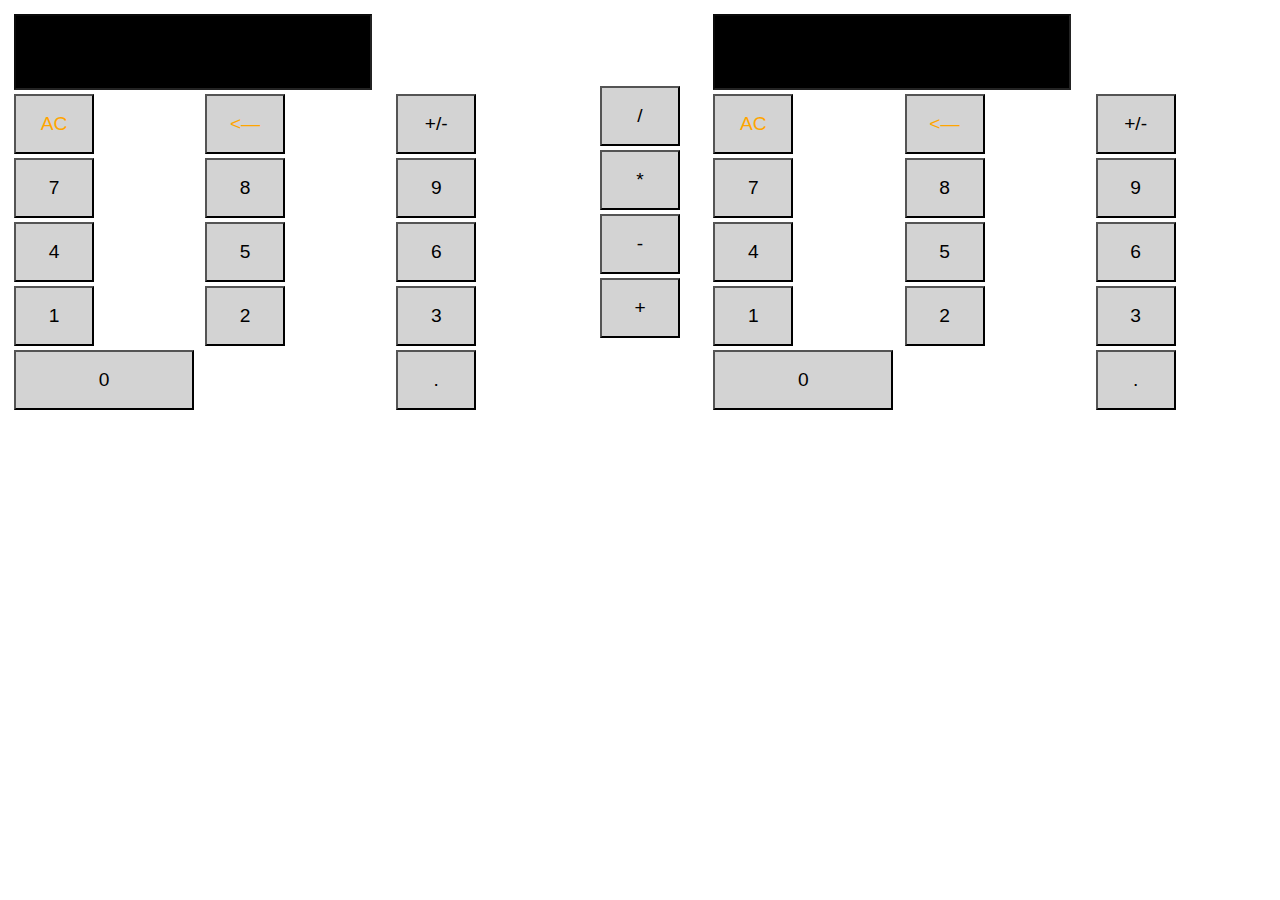
==== html/calculater.html @ 78a76967 "添加静态页面" ====
<!DOCTYPE html>
<html>
<head>
	<title>jsss</title>
    <style type="text/css">
    	table{
    		
    		margin:10 auto;
            
    	}
		
    	
    	.but_ac{
    		width: 80px;
    		height: 60px;
    		background-color : lightgray;
    		font-size: 1.2em;
    	}
    	.but{
    		width: 80px;
    		height: 60px;
    		background-color : lightgray;
    		font-size: 1.2em;
    	}
    	.screen1{
    		width: 350px;
            height: 70px;
            font-size: 1.5em;
            color: white;
            background-color: black;
            text-align:right; 
    	}
		.screen2{
    		width: 350px;
            height: 70px;
            font-size: 1.5em;
            color: white;
            background-color: black;
            text-align:right; 
    	}

    </style>

    <script type="text/javascript">
    	window.onload=function(){
    	   var result;
           var str=[];
    	   var num=document.getElementsByClassName("but");
		   var scr1=document.getElementsByClassName("screen1")[0];
    	   var scr2=document.getElementsByClassName("screen2")[0];
           for(var i=0;i<num.length;i++)
           {

            	num[i].onclick=function(){

					if(this.id=="AC_1"){
						scr1.value="";
					  }
					else if(this.id=="AC_2"){
						scr2.value="";
					  }
					else if (this.id=="back_1"){      
					  scr1.value=scr1.value.substr(0,scr1.value.length-1);
					}
					else if (this.id=="back_2"){      
					  scr2.value=scr2.value.substr(0,scr2.value.length-1);
					}
					else if(scr1.value==""&&this.id=="._1"){
						 scr1.value="0.";
					 }
					 else if(scr1.value==""&&this.id=="._2"){
						 scr2.value="0.";
					 }
					 else if(this.id=="1_1"||this.id=="2_1"||this.id=="3_1"||this.id=="4_1"||this.id=="5_1"||this.id=="6_1"||this.id=="7_1"||this.id=="8_1"||this.id=="9_1"||this.id=="0_1"||this.id=="._1")
					 {
						scr1.value+=this.value;
					 }
					   else if(this.id=="1_2"||this.id=="2_2"||this.id=="3_2"||this.id=="4_2"||this.id=="5_2"||this.id=="6_2"||this.id=="7_2"||this.id=="8_2"||this.id=="9_2"||this.id=="0_2"||this.id=="._2")
					 {
						scr2.value+=this.value;
					 }
					 else{
						src1.value+="1";
					 }
				}
			}	

		}
    
    </script>

</head>
<body>
<table width="100%" align="center">
<tr>
	 <td><table width="100%">
		  <tr>
			  <td colspan="3"><input class="screen1" type="text" disabled /></td>
		  </tr>
		  <tr>
			<td><input class="but_ac but" id="AC_1" type="button" value="AC" style="color: orange"></td>
			<td><input class="but_ac but" id="back_1"type="button" value="<—" style="color: orange"></td>
			<td><input class="but" id="" type="button" value="+/-"></td>
		  </tr>
		  <tr>
			<td><input class="but" id="7_1" type="button" value="7"></td>
			<td><input class="but" id="8_1"type="button" value="8"></td>
			<td><input class="but" id="9_1"type="button" value="9"></td>
		  </tr>
		  <tr>
			<td><input class="but" id="4_1" type="button" value="4"></td>
			<td><input class="but" id="5_1"type="button" value="5"></td>
			<td><input class="but" id="6_1"type="button" value="6"></td>
		  </tr>
		  <tr>
			<td><input class="but" id="1_1"type="button" value="1"></td>
			<td><input class="but" id="2_1"type="button" value="2"></td>
			<td><input class="but" id="3_1"type="button" value="3"></td>
		  </tr>
		  <tr>
			<td colspan="2"><input class="but" id="0_1"type="button" value="0" style="width: 180px"></td>
			<td><input class="but" id="._1"type="button" value="."></td>
		  </tr>
		 

	</table></td>
	<td><table align="center">
		  <tr>
			<td><input class="but" id="/_1"type="button" value="/"></td>
		  </tr>
		  <tr>
			<td><input class="but" id="*_1"type="button" value="*"></td>
		  </tr>
		  <tr>
			<td><input class="but" id="-_1"type="button" value="-"></td>
		  </tr>
		  <tr>
			<td><input class="but" id="+_1"type="button" value="+"></td>
		  </tr>
		 

	</table>
	
	
	</td>

	<td><table width="100%" >
		   <tr>
			  <td colspan="4"><input class="screen2" type="text" disabled /></td>
		  </tr>
		  <tr>
			<td><input class="but_ac but" id="AC_2" type="button" value="AC" style="color: orange"></td>
			<td><input class="but_ac but" id="back_2"type="button" value="<—" style="color: orange"></td>
			<td><input class="but" id=""type="button" value="+/-"></td>
		  </tr>
		  <tr>
			<td><input class="but" id="7_2"type="button" value="7"></td>
			<td><input class="but" id="8_2"type="button" value="8"></td>
			<td><input class="but" id="9_2"type="button" value="9"></td>
		  </tr>
		  <tr>
			<td><input class="but" id="4_2"type="button" value="4"></td>
			<td><input class="but" id="5_2"type="button" value="5"></td>
			<td><input class="but" id="6_2"type="button" value="6"></td>
		  </tr>
		  <tr>
			<td><input class="but" id="1_2"type="button" value="1"></td>
			<td><input class="but" id="2_2"type="button" value="2"></td>
			<td><input class="but" id="3_2"type="button" value="3"></td>
		  </tr>
		  <tr>
			<td colspan="2"><input class="but" id="0_2"type="button" value="0" style="width: 180px"></td>
			<td><input class="but" id="._2"type="button" value="."></td>
		  </tr>
		 

	</table></td>
</tr>
</table>

</body>
</html>
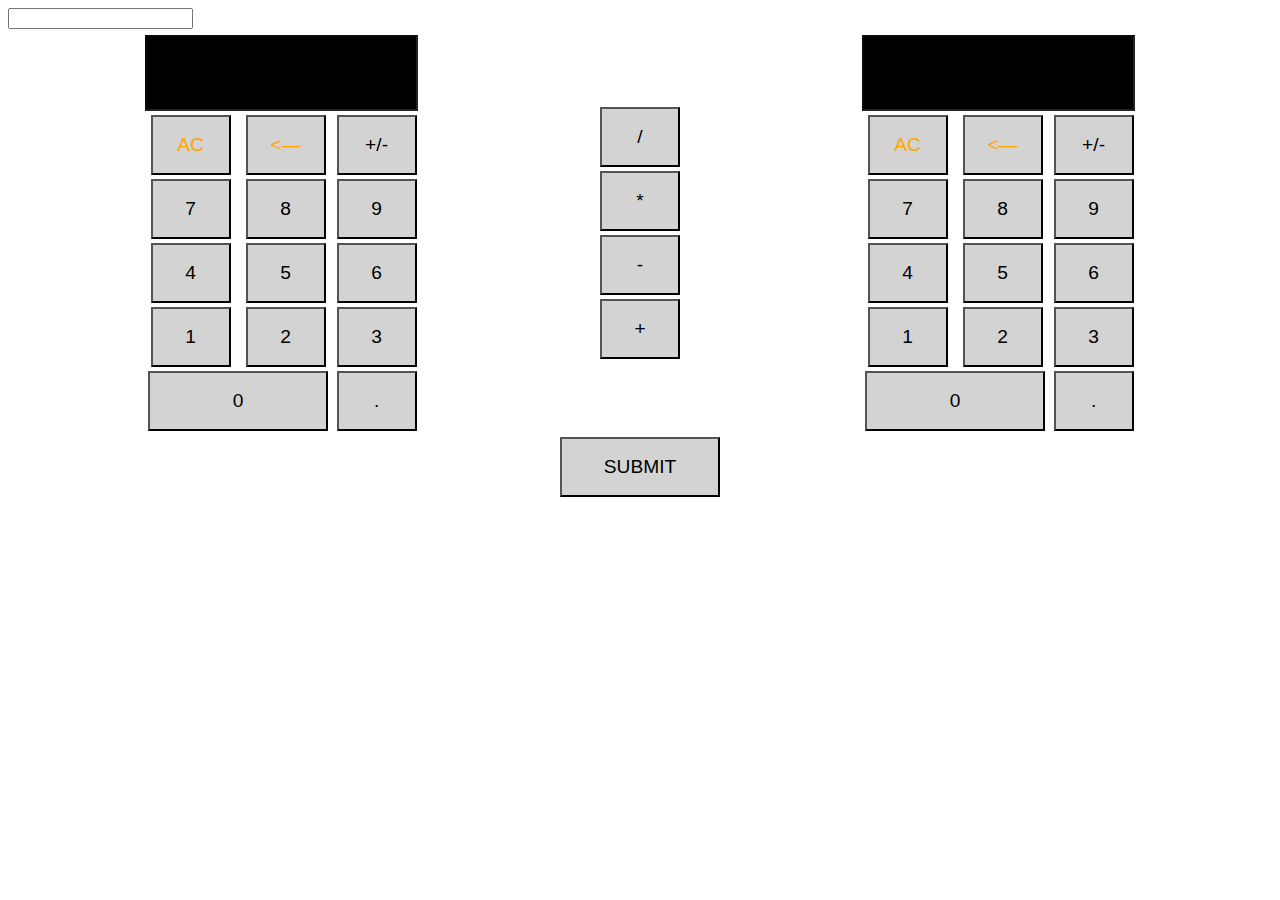
==== commit 0097f40b: "Update calculater.html" ====
--- a/html/calculater.html
+++ b/html/calculater.html
@@ -5,7 +5,7 @@
     <style type="text/css">
     	table{
     		
-    		margin:10 auto;
+    		margin:0 auto;
             
     	}
 		
@@ -23,7 +23,7 @@
     		font-size: 1.2em;
     	}
     	.screen1{
-    		width: 350px;
+    		width: 265px;
             height: 70px;
             font-size: 1.5em;
             color: white;
@@ -31,13 +31,24 @@
             text-align:right; 
     	}
 		.screen2{
-    		width: 350px;
+    		width: 265px;
             height: 70px;
             font-size: 1.5em;
             color: white;
             background-color: black;
             text-align:right; 
     	}
+		
+		td
+		{
+			text-align:center;
+		}
+		.buts{
+			width: 160px;
+    		height: 60px;
+    		background-color : lightgray;
+    		font-size: 1.2em;
+		}
 
     </style>
 
@@ -55,10 +66,30 @@
 
 					if(this.id=="AC_1"){
 						scr1.value="";
-					  }
+					}
 					else if(this.id=="AC_2"){
-						scr2.value="";
-					  }
+						scr2.value="jiosdfo";
+					}
+					else if( this.id=="+/-_1"){
+						if(scr1.value=="")
+						{
+							scr1.value="";
+						}
+						else if(isNaN(scr1.value.charAt(scr1.value.length-1))==false&&isNaN(scr1.value.charAt(scr1.value.length-2))==true)
+						{
+							scr1.value=scr1.value.substr(0,scr1.value.length-1)+"("+"-"+scr1.value.charAt(scr1.value.length-1)+")";
+						}  
+					}
+					else if( this.id=="+/-_2"){
+						if(scr2.value=="")
+						{
+							scr2.value="";
+						}
+						else if(isNaN(scr2.value.charAt(scr2.value.length-1))==false&&isNaN(scr2.value.charAt(scr2.value.length-2))==true)
+						{
+							scr2.value=scr2.value.substr(0,scr2.value.length-1)+"("+"-"+scr2.value.charAt(scr2.value.length-1)+")";
+						}  
+					}
 					else if (this.id=="back_1"){      
 					  scr1.value=scr1.value.substr(0,scr1.value.length-1);
 					}
@@ -76,6 +107,10 @@
 						scr1.value+=this.value;
 					 }
 					   else if(this.id=="1_2"||this.id=="2_2"||this.id=="3_2"||this.id=="4_2"||this.id=="5_2"||this.id=="6_2"||this.id=="7_2"||this.id=="8_2"||this.id=="9_2"||this.id=="0_2"||this.id=="._2")
+					 {
+						scr2.value+=this.value;
+					 }
+					 else if(this.id=="+_1")
 					 {
 						scr2.value+=this.value;
 					 }
@@ -93,14 +128,14 @@
 <body>
 <table width="100%" align="center">
 <tr>
-	 <td><table width="100%">
-		  <tr>
-			  <td colspan="3"><input class="screen1" type="text" disabled /></td>
+	 <td><table width="50%">
+		  <tr>
+			  <td colspan="3"><input class="screen1" type="text" name="screen1" disabled /></td>
 		  </tr>
 		  <tr>
 			<td><input class="but_ac but" id="AC_1" type="button" value="AC" style="color: orange"></td>
 			<td><input class="but_ac but" id="back_1"type="button" value="<—" style="color: orange"></td>
-			<td><input class="but" id="" type="button" value="+/-"></td>
+			<td><input class="but" id="+/-_1" type="button" value="+/-"></td>
 		  </tr>
 		  <tr>
 			<td><input class="but" id="7_1" type="button" value="7"></td>
@@ -124,34 +159,32 @@
 		 
 
 	</table></td>
-	<td><table align="center">
-		  <tr>
-			<td><input class="but" id="/_1"type="button" value="/"></td>
-		  </tr>
-		  <tr>
-			<td><input class="but" id="*_1"type="button" value="*"></td>
-		  </tr>
-		  <tr>
-			<td><input class="but" id="-_1"type="button" value="-"></td>
-		  </tr>
-		  <tr>
-			<td><input class="but" id="+_1"type="button" value="+"></td>
-		  </tr>
-		 
-
+	<td><table>
+		  <tr>
+			<td><input class="butx but" id="/_1"type="button" value="/"></td>
+		  </tr>
+		  <tr>
+			<td><input class="butx but" id="*_1"type="button" value="*"></td>
+		  </tr>
+		  <tr>
+			<td><input class="butx but" id="-_1"type="button" value="-"></td>
+		  </tr>
+		  <tr>
+			<td><input class="butx but" id="+_1"type="button" value="+"></td>
+		  </tr>
 	</table>
 	
 	
 	</td>
-
-	<td><table width="100%" >
+	<a><input class="op" type="text" id= "op"></a>
+	<td><table width="50%" >
 		   <tr>
-			  <td colspan="4"><input class="screen2" type="text" disabled /></td>
+			  <td colspan="3"><input class="screen2" type="text" name="screen2" disabled /></td>
 		  </tr>
 		  <tr>
 			<td><input class="but_ac but" id="AC_2" type="button" value="AC" style="color: orange"></td>
 			<td><input class="but_ac but" id="back_2"type="button" value="<—" style="color: orange"></td>
-			<td><input class="but" id=""type="button" value="+/-"></td>
+			<td><input class="but" id="+/-_2"type="button" value="+/-"></td>
 		  </tr>
 		  <tr>
 			<td><input class="but" id="7_2"type="button" value="7"></td>
@@ -177,6 +210,8 @@
 	</table></td>
 </tr>
 </table>
-
+<div align="center">
+<input class="buts" id="submit"type="button" value="SUBMIT" width="100%">
+</div>
 </body>
 </html>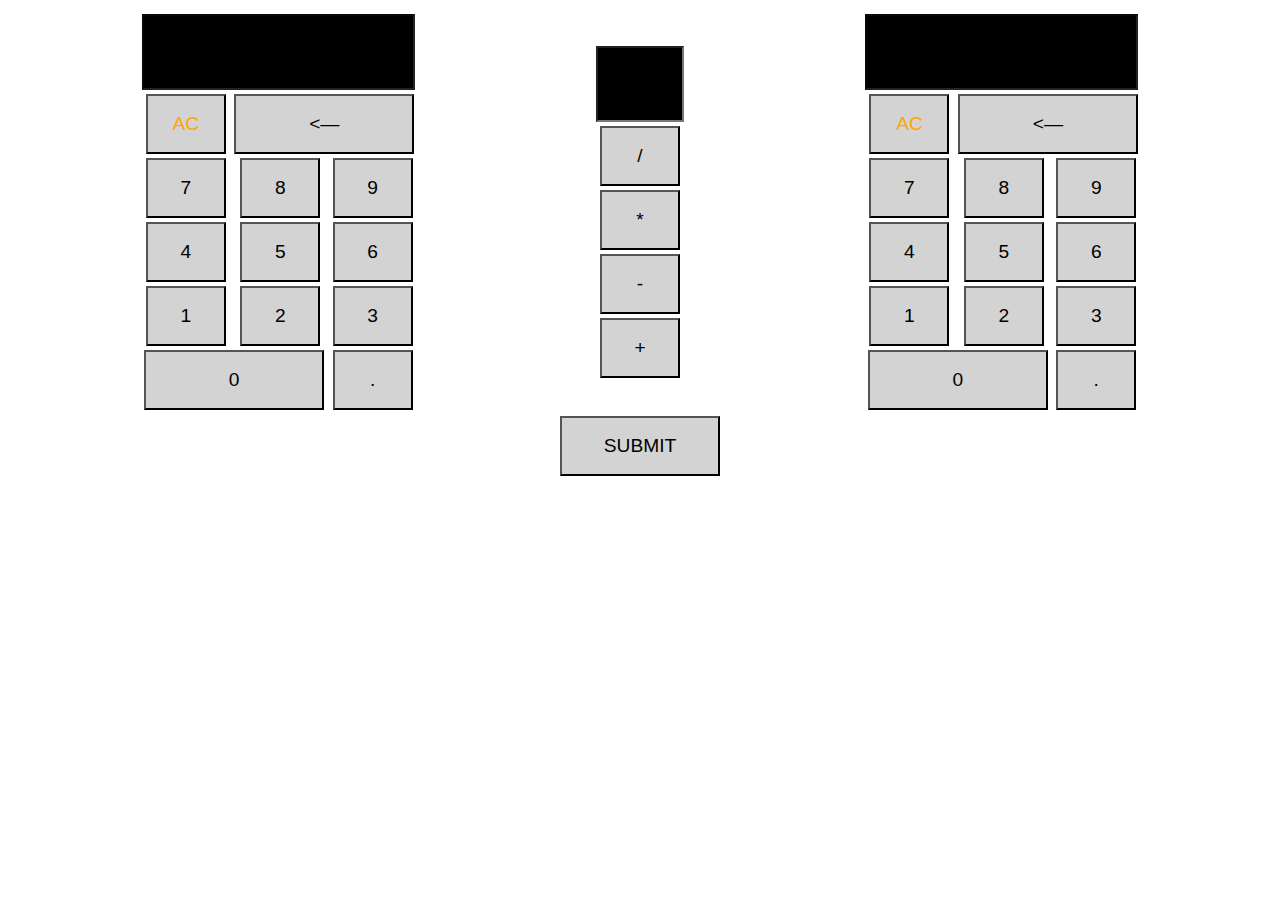
==== commit 139dee7c: "修改cal, 整理目录" ====
--- a/html/calculater.html
+++ b/html/calculater.html
@@ -38,6 +38,15 @@
             background-color: black;
             text-align:right; 
     	}
+		.op{
+			width: 80px;
+            height: 70px;
+            font-size: 1.5em;
+            color: white;
+            background-color: black;
+            text-align:right; 
+    	}
+		
 		
 		td
 		{
@@ -48,6 +57,9 @@
     		height: 60px;
     		background-color : lightgray;
     		font-size: 1.2em;
+		}
+		.butx:active{
+			background-color : gray;
 		}
 
     </style>
@@ -112,7 +124,19 @@
 					 }
 					 else if(this.id=="+_1")
 					 {
-						scr2.value+=this.value;
+						op.value+=this.value;
+					 }
+					 else if(this.id=="-_1")
+					 {
+						op.value+=this.value;
+					 }
+					 else if(this.id=="*_1")
+					 {
+						op.value+=this.value;
+					 }
+					 else if(this.id=="/_1")
+					 {
+						op.value+=this.value;
 					 }
 					 else{
 						src1.value+="1";
@@ -134,8 +158,7 @@
 		  </tr>
 		  <tr>
 			<td><input class="but_ac but" id="AC_1" type="button" value="AC" style="color: orange"></td>
-			<td><input class="but_ac but" id="back_1"type="button" value="<—" style="color: orange"></td>
-			<td><input class="but" id="+/-_1" type="button" value="+/-"></td>
+			<td colspan="2"><input class="but_ac but" style="width: 180px" id="back_1"type="button" value="<—" style="color: orange"></td>
 		  </tr>
 		  <tr>
 			<td><input class="but" id="7_1" type="button" value="7"></td>
@@ -160,6 +183,9 @@
 
 	</table></td>
 	<td><table>
+	<tr>
+		  <td><input maxlength="1" class="op" type="text" name="screen1" id= "op"/></td>
+		  </tr>
 		  <tr>
 			<td><input class="butx but" id="/_1"type="button" value="/"></td>
 		  </tr>
@@ -172,19 +198,19 @@
 		  <tr>
 			<td><input class="butx but" id="+_1"type="button" value="+"></td>
 		  </tr>
+		  
 	</table>
 	
 	
 	</td>
-	<a><input class="op" type="text" id= "op"></a>
+	
 	<td><table width="50%" >
 		   <tr>
 			  <td colspan="3"><input class="screen2" type="text" name="screen2" disabled /></td>
 		  </tr>
 		  <tr>
 			<td><input class="but_ac but" id="AC_2" type="button" value="AC" style="color: orange"></td>
-			<td><input class="but_ac but" id="back_2"type="button" value="<—" style="color: orange"></td>
-			<td><input class="but" id="+/-_2"type="button" value="+/-"></td>
+			<td colspan="2"><input class="but_ac but" style="width: 180px" id="back_2"type="button" value="<—" style="color: orange"></td>
 		  </tr>
 		  <tr>
 			<td><input class="but" id="7_2"type="button" value="7"></td>
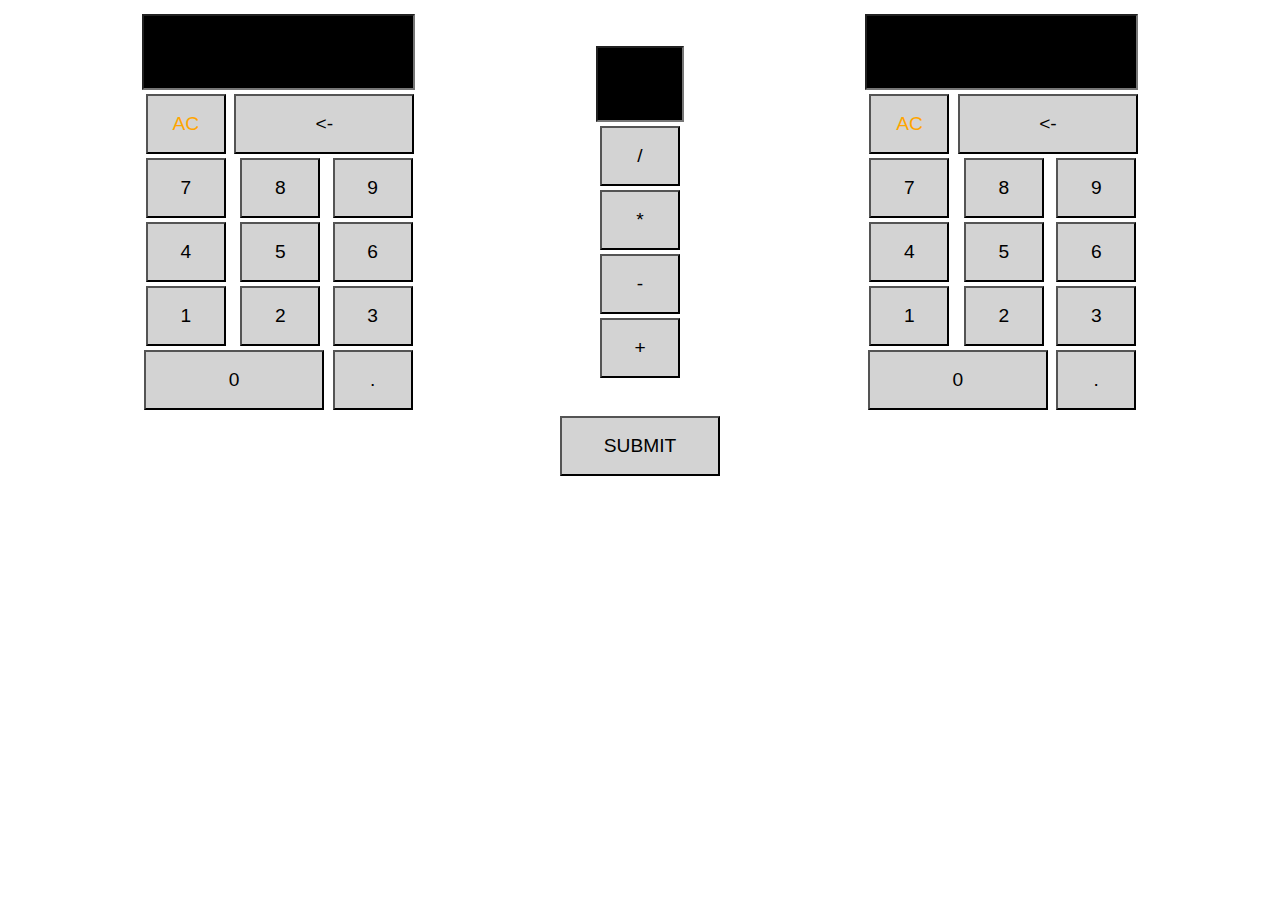
==== commit b03f11c0: "success version1.0" ====
--- a/html/calculater.html
+++ b/html/calculater.html
@@ -80,27 +80,7 @@
 						scr1.value="";
 					}
 					else if(this.id=="AC_2"){
-						scr2.value="jiosdfo";
-					}
-					else if( this.id=="+/-_1"){
-						if(scr1.value=="")
-						{
-							scr1.value="";
-						}
-						else if(isNaN(scr1.value.charAt(scr1.value.length-1))==false&&isNaN(scr1.value.charAt(scr1.value.length-2))==true)
-						{
-							scr1.value=scr1.value.substr(0,scr1.value.length-1)+"("+"-"+scr1.value.charAt(scr1.value.length-1)+")";
-						}  
-					}
-					else if( this.id=="+/-_2"){
-						if(scr2.value=="")
-						{
-							scr2.value="";
-						}
-						else if(isNaN(scr2.value.charAt(scr2.value.length-1))==false&&isNaN(scr2.value.charAt(scr2.value.length-2))==true)
-						{
-							scr2.value=scr2.value.substr(0,scr2.value.length-1)+"("+"-"+scr2.value.charAt(scr2.value.length-1)+")";
-						}  
+						scr2.value="";
 					}
 					else if (this.id=="back_1"){      
 					  scr1.value=scr1.value.substr(0,scr1.value.length-1);
@@ -150,15 +130,16 @@
 
 </head>
 <body>
+<form name="input" action="../cgi-bin/post.py" method="post">
 <table width="100%" align="center">
 <tr>
 	 <td><table width="50%">
 		  <tr>
-			  <td colspan="3"><input class="screen1" type="text" name="screen1" disabled /></td>
+			  <td colspan="3"><input class="screen1" type="text" name="screena"/></td>
 		  </tr>
 		  <tr>
 			<td><input class="but_ac but" id="AC_1" type="button" value="AC" style="color: orange"></td>
-			<td colspan="2"><input class="but_ac but" style="width: 180px" id="back_1"type="button" value="<—" style="color: orange"></td>
+			<td colspan="2"><input class="but_ac but" style="width: 180px" id="back_1"type="button" value="<-" style="color: orange"></td>
 		  </tr>
 		  <tr>
 			<td><input class="but" id="7_1" type="button" value="7"></td>
@@ -184,7 +165,7 @@
 	</table></td>
 	<td><table>
 	<tr>
-		  <td><input maxlength="1" class="op" type="text" name="screen1" id= "op"/></td>
+		  <td><input maxlength="1" class="op" type="text" name="op" id= "op"/></td>
 		  </tr>
 		  <tr>
 			<td><input class="butx but" id="/_1"type="button" value="/"></td>
@@ -203,14 +184,14 @@
 	
 	
 	</td>
-	
+
 	<td><table width="50%" >
 		   <tr>
-			  <td colspan="3"><input class="screen2" type="text" name="screen2" disabled /></td>
+			  <td colspan="3"><input class="screen2" type="text" name="screenb" /></td>
 		  </tr>
 		  <tr>
 			<td><input class="but_ac but" id="AC_2" type="button" value="AC" style="color: orange"></td>
-			<td colspan="2"><input class="but_ac but" style="width: 180px" id="back_2"type="button" value="<—" style="color: orange"></td>
+			<td colspan="2"><input class="but_ac but" style="width: 180px" id="back_2"type="button" value="<-" style="color: orange"></td>
 		  </tr>
 		  <tr>
 			<td><input class="but" id="7_2"type="button" value="7"></td>
@@ -237,7 +218,10 @@
 </tr>
 </table>
 <div align="center">
-<input class="buts" id="submit"type="button" value="SUBMIT" width="100%">
+<input class="buts" id="submit" type="submit" value="SUBMIT" width="100%">
 </div>
+</form>
+
+
 </body>
 </html>